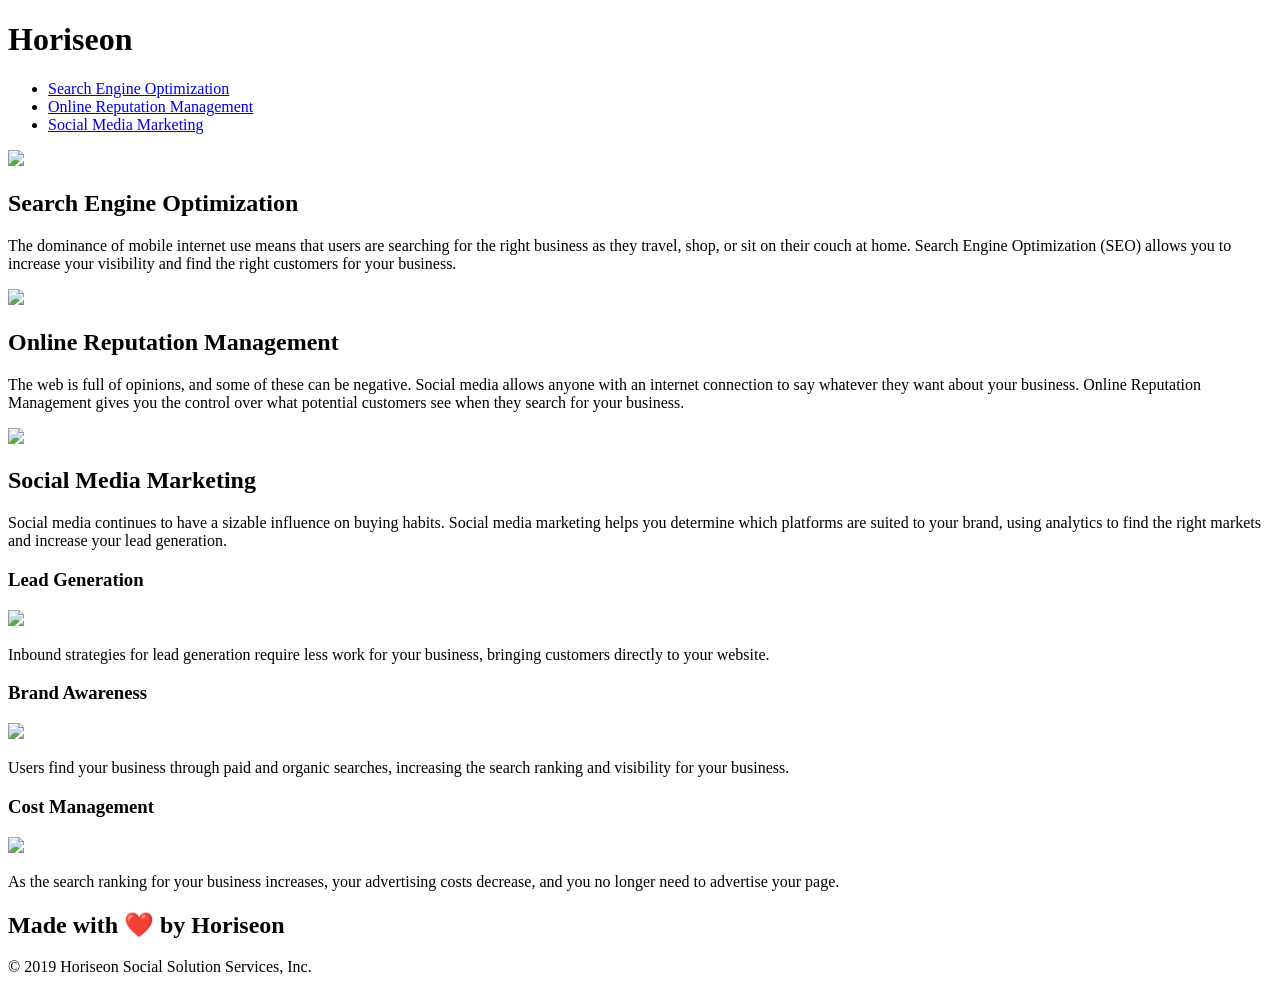
==== index.html @ b23cf94b "Moved HTML file" ====
<!DOCTYPE html>
<html lang="en-us">

<head>
    <meta charset="UTF-8" />
    <link rel="stylesheet" href="./assets/css/style.css">
    <title>website</title>
</head>

<body>
    <div class="header">
        <h1>Hori<span class="seo">seo</span>n</h1>
        <div>
            <ul>
                <li>
                    <a href="#search-engine-optimization">Search Engine Optimization</a>
                </li>
                <li>
                    <a href="#online-reputation-management">Online Reputation Management</a>
                </li>
                <li>
                    <a href="#social-media-marketing">Social Media Marketing</a>
                </li>
            </ul>
        </div>
    </div>
    <div class="hero"></div>
    <div class="content">
        <div class="search-engine-optimization">
            <img src="./assets/images/search-engine-optimization.jpg" class="float-left" />
            <h2>Search Engine Optimization</h2>
            <p>
                The dominance of mobile internet use means that users are searching for the right business as they travel, shop, or sit on their couch at home. Search Engine Optimization (SEO) allows you to increase your visibility and find the right customers for your business.
            </p>
        </div>
        <div id="online-reputation-management" class="online-reputation-management">
            <img src="./assets/images/online-reputation-management.jpg" class="float-right" />
            <h2>Online Reputation Management</h2>
            <p>
                The web is full of opinions, and some of these can be negative. Social media allows anyone with an internet connection to say whatever they want about your business. Online Reputation Management gives you the control over what potential customers see when they search for your business.
            </p>
        </div>
        <div id="social-media-marketing" class="social-media-marketing">
            <img src="./assets/images/social-media-marketing.jpg" class="float-left" />
            <h2>Social Media Marketing</h2>
            <p>
                Social media continues to have a sizable influence on buying habits. Social media marketing helps you determine which platforms are suited to your brand, using analytics to find the right markets and increase your lead generation.
            </p>
        </div>
    </div>
    <div class="benefits">
        <div class="benefit-lead">
            <h3>Lead Generation</h3>
            <img src="./assets/images/lead-generation.png" />
            <p>
                Inbound strategies for lead generation require less work for your business, bringing customers directly to your website.
            </p>
        </div>
        <div class="benefit-brand">
            <h3>Brand Awareness</h3>
            <img src="./assets/images/brand-awareness.png" />
            <p>
                Users find your business through paid and organic searches, increasing the search ranking and visibility for your business.
            </p>
        </div>
        <div class="benefit-cost">
            <h3>Cost Management</h3>
            <img src="./assets/images/cost-management.png" />
            <p>
                As the search ranking for your business increases, your advertising costs decrease, and you no longer need to advertise your page.
            </p>
        </div>
    </div>
    <div class="footer">
        <h2>Made with ❤️️ by Horiseon</h2>
        <p>
            &copy; 2019 Horiseon Social Solution Services, Inc.
        </p>
    </div>
</body>

</html>
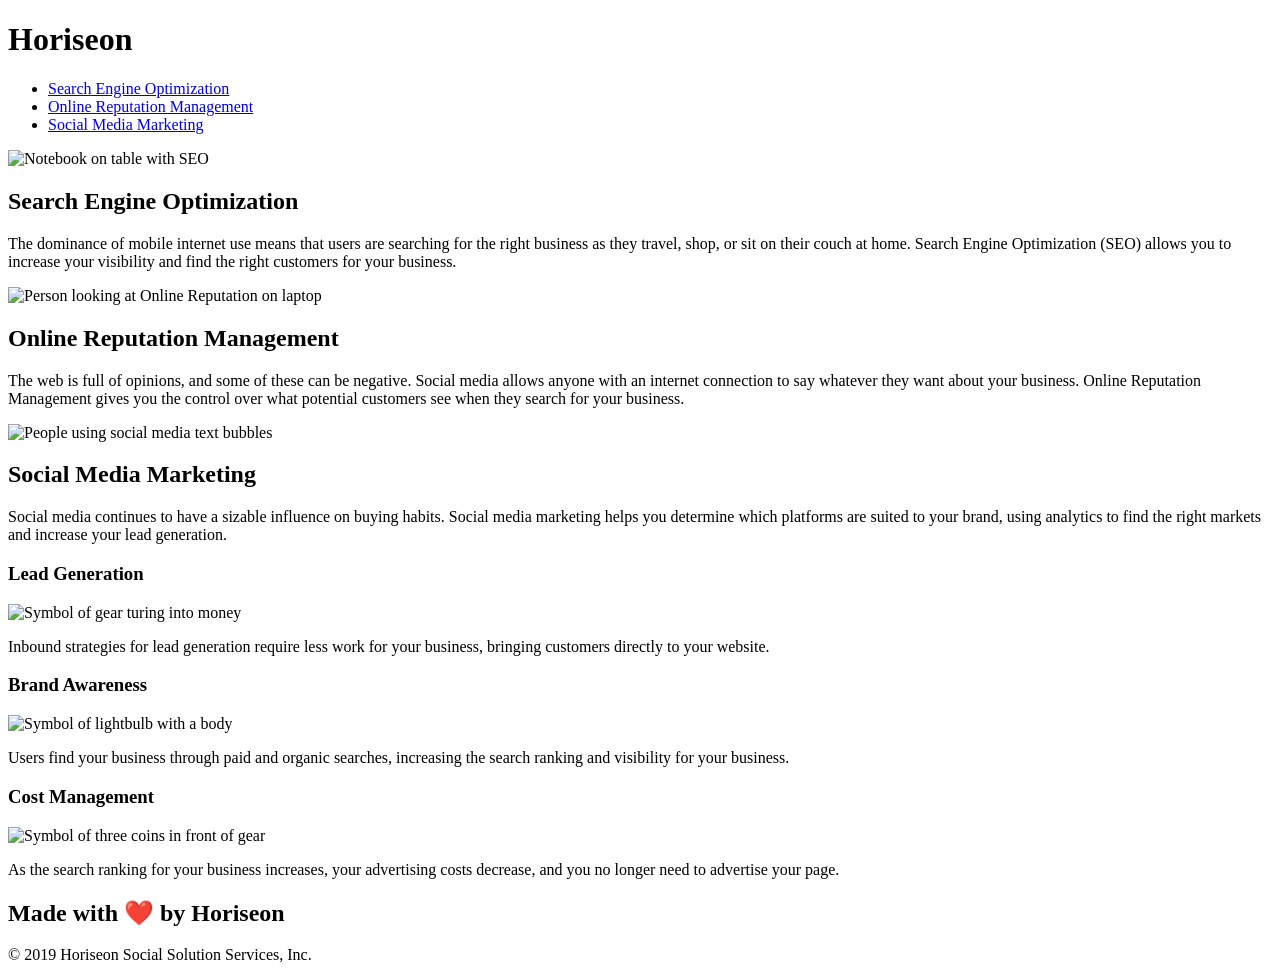
==== commit 051a697b: "edited files" ====
--- a/index.html
+++ b/index.html
@@ -4,79 +4,103 @@
 <head>
     <meta charset="UTF-8" />
     <link rel="stylesheet" href="./assets/css/style.css">
-    <title>website</title>
+    <title>Horiseon Marketing Agency Webpage showing their main principles</title>
 </head>
 
 <body>
-    <div class="header">
-        <h1>Hori<span class="seo">seo</span>n</h1>
-        <div>
-            <ul>
-                <li>
-                    <a href="#search-engine-optimization">Search Engine Optimization</a>
-                </li>
-                <li>
-                    <a href="#online-reputation-management">Online Reputation Management</a>
-                </li>
-                <li>
-                    <a href="#social-media-marketing">Social Media Marketing</a>
-                </li>
-            </ul>
+    <header>
+        <div class="header">
+            <h1>Hori<span class="seo">seo</span>n</h1>
+            <div>
+                <ul>
+                    <li><a href="#search-engine-optimization">Search Engine Optimization</a></li>
+                    <li><a href="#online-reputation-management">Online Reputation Management</a></li>
+                    <li><a href="#social-media-marketing">Social Media Marketing</a></li>
+                </ul>
+            </div>
         </div>
+    </header>
+
+    <section>
+    <div class="hero" alt="Main Showcase Photo"></div>
+    </section>
+
+    <div class="content">
+        <article>
+            <section>
+            <div class="search-engine-optimization">
+                <img src="./assets/images/search-engine-optimization.jpg" alt="Notebook on table with SEO" class="float-left" />
+                <h2>Search Engine Optimization</h2>
+                <p>
+                    The dominance of mobile internet use means that users are searching for the right business as they travel, shop, or sit on their couch at home. Search Engine Optimization (SEO) allows you to increase your visibility and find the right customers for your business.
+                </p>
+            </div>
+            </section>
+
+            <section>
+            <div id="online-reputation-management" class="online-reputation-management"> 
+                <img src="./assets/images/online-reputation-management.jpg" alt="Person looking at Online Reputation on laptop" class="float-right" />
+                <h2>Online Reputation Management</h2>
+                <p>
+                    The web is full of opinions, and some of these can be negative. Social media allows anyone with an internet connection to say whatever they want about your business. Online Reputation Management gives you the control over what potential customers see when they search for your business.
+                </p>
+            </div>
+            </section>
+
+            <section>
+            <div id="social-media-marketing" class="social-media-marketing">
+                <img src="./assets/images/social-media-marketing.jpg" alt="People using social media text bubbles" class="float-left" />
+                <h2>Social Media Marketing</h2>
+                <p>
+                    Social media continues to have a sizable influence on buying habits. Social media marketing helps you determine which platforms are suited to your brand, using analytics to find the right markets and increase your lead generation.
+                </p>
+            </div>
+            </section>
+        </article>
     </div>
-    <div class="hero"></div>
-    <div class="content">
-        <div class="search-engine-optimization">
-            <img src="./assets/images/search-engine-optimization.jpg" class="float-left" />
-            <h2>Search Engine Optimization</h2>
+
+    <div class="benefits" alt="Side column of information">
+        <article>
+            <section>
+            <div class="benefit-lead">
+                <h3>Lead Generation</h3>
+                <img src="./assets/images/lead-generation.png" alt="Symbol of gear turing into money"/>
+                <p>
+                    Inbound strategies for lead generation require less work for your business, bringing customers directly to your website.
+                </p>
+            </div>
+            </section>
+
+            <section>
+            <div class="benefit-brand">
+                <h3>Brand Awareness</h3>
+                <img src="./assets/images/brand-awareness.png" alt="Symbol of lightbulb with a body"/>
+                <p>
+                    Users find your business through paid and organic searches, increasing the search ranking and visibility for your business.
+                </p>
+            </div>
+            </section>
+        
+            <section>
+            <div class="benefit-cost">
+                <h3>Cost Management</h3>
+                <img src="./assets/images/cost-management.png" alt="Symbol of three coins in front of gear"/>
+                <p>
+                    As the search ranking for your business increases, your advertising costs decrease, and you no longer need to advertise your page.
+                </p>
+            </div>
+            </section>
+        </article>
+    </div>
+    
+    <footer>
+        <div class="footer">
+            <h2>Made with ❤️️ by Horiseon</h2>
             <p>
-                The dominance of mobile internet use means that users are searching for the right business as they travel, shop, or sit on their couch at home. Search Engine Optimization (SEO) allows you to increase your visibility and find the right customers for your business.
+                &copy; 2019 Horiseon Social Solution Services, Inc.
             </p>
         </div>
-        <div id="online-reputation-management" class="online-reputation-management">
-            <img src="./assets/images/online-reputation-management.jpg" class="float-right" />
-            <h2>Online Reputation Management</h2>
-            <p>
-                The web is full of opinions, and some of these can be negative. Social media allows anyone with an internet connection to say whatever they want about your business. Online Reputation Management gives you the control over what potential customers see when they search for your business.
-            </p>
-        </div>
-        <div id="social-media-marketing" class="social-media-marketing">
-            <img src="./assets/images/social-media-marketing.jpg" class="float-left" />
-            <h2>Social Media Marketing</h2>
-            <p>
-                Social media continues to have a sizable influence on buying habits. Social media marketing helps you determine which platforms are suited to your brand, using analytics to find the right markets and increase your lead generation.
-            </p>
-        </div>
-    </div>
-    <div class="benefits">
-        <div class="benefit-lead">
-            <h3>Lead Generation</h3>
-            <img src="./assets/images/lead-generation.png" />
-            <p>
-                Inbound strategies for lead generation require less work for your business, bringing customers directly to your website.
-            </p>
-        </div>
-        <div class="benefit-brand">
-            <h3>Brand Awareness</h3>
-            <img src="./assets/images/brand-awareness.png" />
-            <p>
-                Users find your business through paid and organic searches, increasing the search ranking and visibility for your business.
-            </p>
-        </div>
-        <div class="benefit-cost">
-            <h3>Cost Management</h3>
-            <img src="./assets/images/cost-management.png" />
-            <p>
-                As the search ranking for your business increases, your advertising costs decrease, and you no longer need to advertise your page.
-            </p>
-        </div>
-    </div>
-    <div class="footer">
-        <h2>Made with ❤️️ by Horiseon</h2>
-        <p>
-            &copy; 2019 Horiseon Social Solution Services, Inc.
-        </p>
-    </div>
+    </footer>
 </body>
 
 </html>
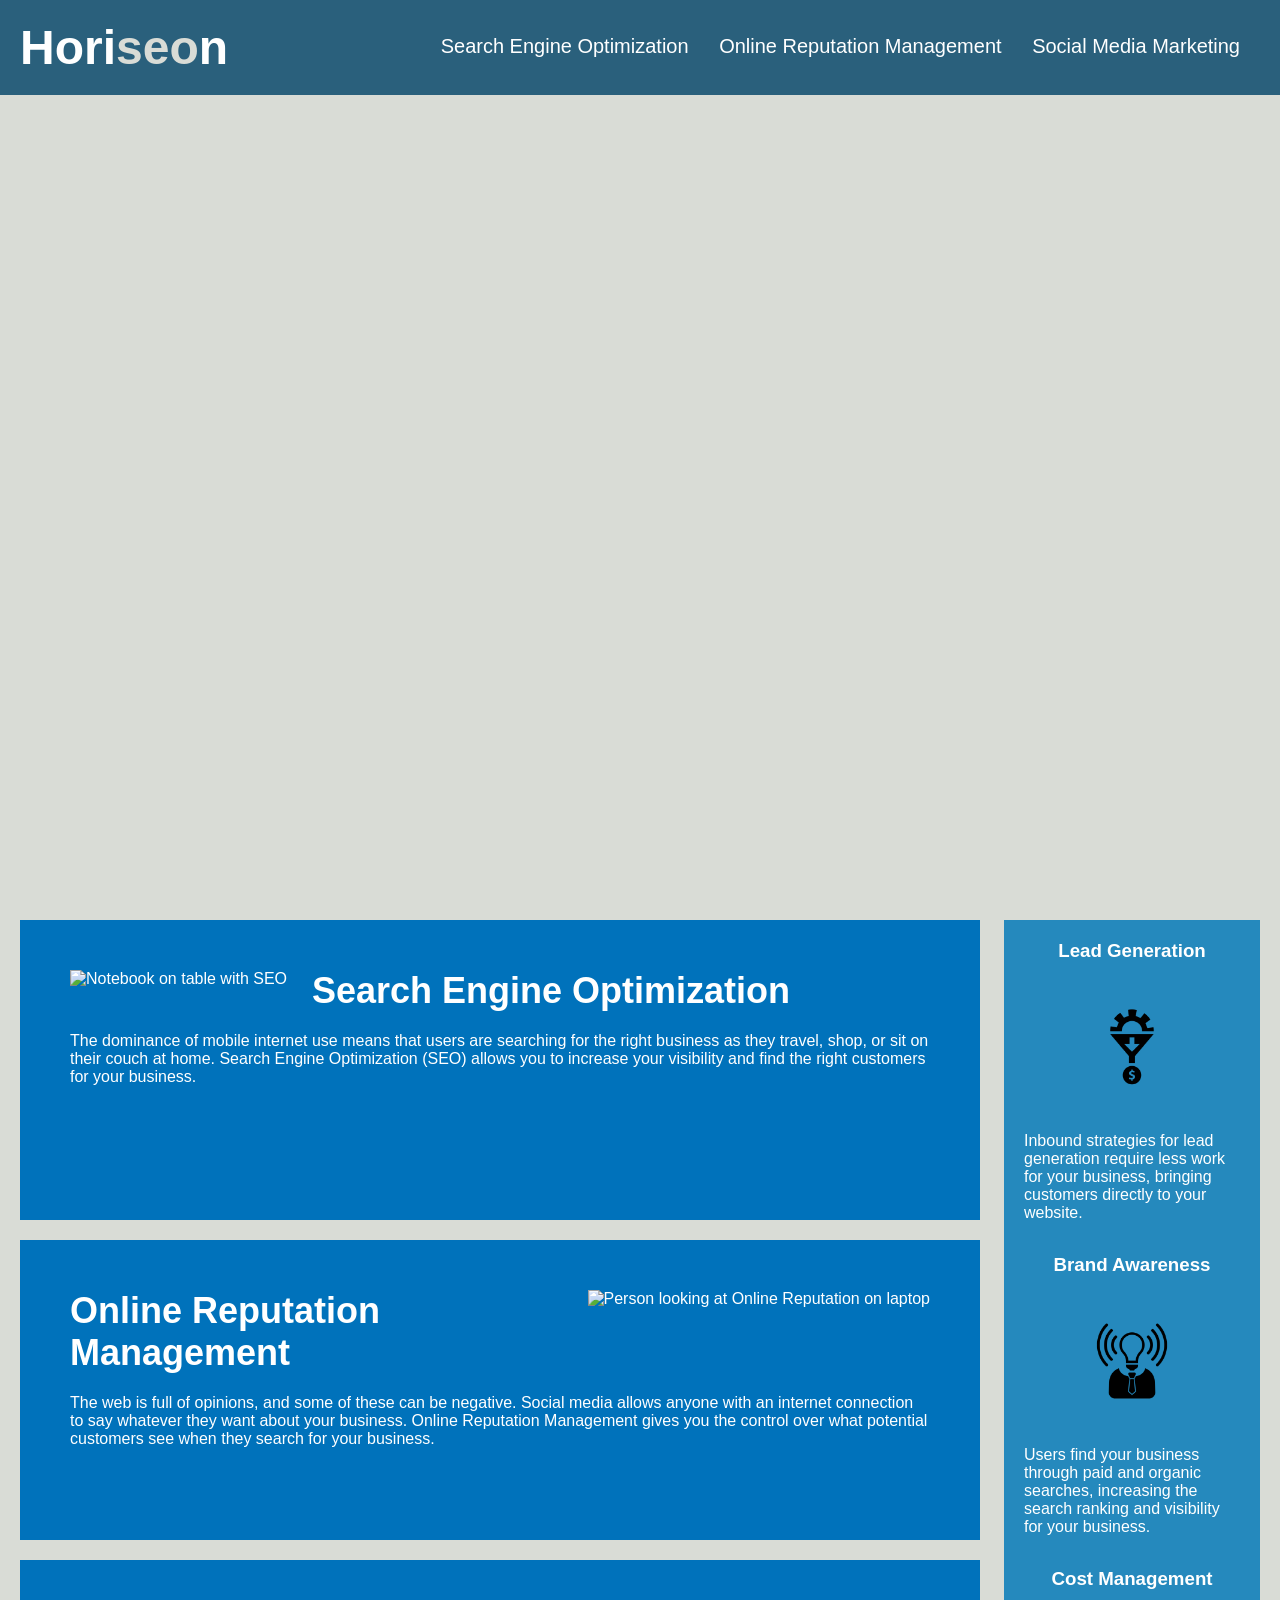
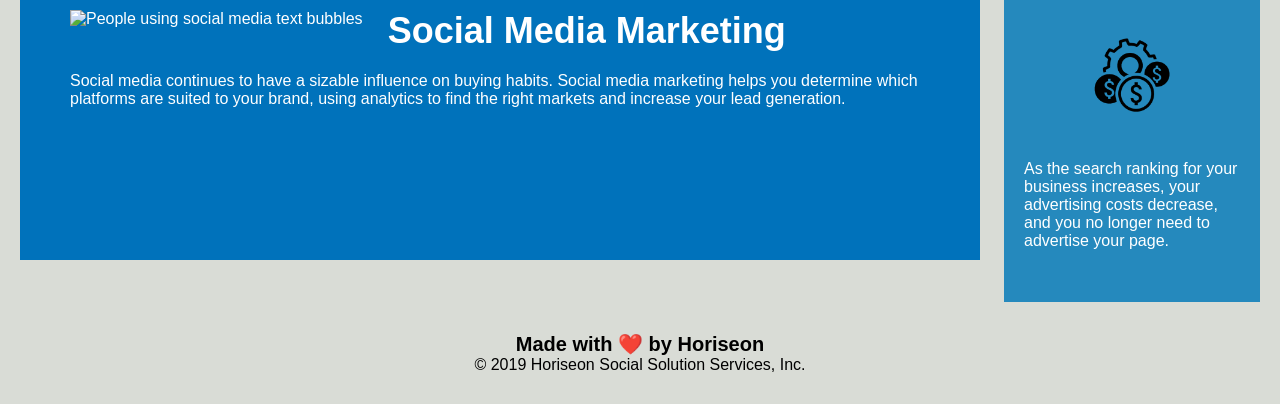
==== commit a7130083: "Update index.html" ====
--- a/index.html
+++ b/index.html
@@ -3,7 +3,7 @@
 
 <head>
     <meta charset="UTF-8" />
-    <link rel="stylesheet" href="./assets/css/style.css">
+    <link rel="stylesheet" href="./assets/style.css">
     <title>Horiseon Marketing Agency Webpage showing their main principles</title>
 </head>
 
--- a/assets/style.css
+++ b/assets/style.css
@@ -0,0 +1,206 @@
+* {
+    box-sizing: border-box;
+    padding: 0;
+    margin: 0;
+}
+
+body {
+    background-color: #d9dcd6;
+}
+
+.header {
+    padding: 20px;
+    font-family: 'Trebuchet MS', 'Lucida Sans Unicode', 'Lucida Grande', 'Lucida Sans', Arial, sans-serif;
+    background-color: #2a607c;
+    color: #ffffff;
+}
+
+.header h1 {
+    display: inline-block;
+    font-size: 48px;
+}
+
+.header h1 .seo {
+    color: #d9dcd6;
+}
+
+.header div {
+    padding-top: 15px;
+    margin-right: 20px;
+    float: right;
+    font-family: 'Gill Sans', 'Gill Sans MT', Calibri, 'Trebuchet MS', sans-serif;
+    font-size: 20px;
+}
+
+.header div ul {
+    list-style-type: none;
+}
+
+.header div ul li {
+    display: inline-block;
+    margin-left: 25px;
+}
+
+a {
+    color: #ffffff;
+    text-decoration: none;
+}
+
+p {
+    font-size: 16px;
+}
+
+.hero {
+    height: 800px;
+    width: 100%;
+    margin-bottom: 25px;
+    background-image: url("../images/digital-marketing-meeting.jpg");
+    background-size: cover;
+    background-position: center;
+}
+
+/* Moved .content to match layout of HTML for easier visibilty */
+
+.content {
+    width: 75%;
+    display: inline-block;
+    margin-left: 20px;
+}
+
+.float-left {
+    float: left;
+    margin-right: 25px;
+}
+
+.float-right {
+    float: right;
+    margin-left: 25px;
+}
+
+/* Moved entire article inside .content to match the flow in the HTML */
+
+.search-engine-optimization {
+    margin-bottom: 20px;
+    padding: 50px;
+    height: 300px;
+    font-family: 'Gill Sans', 'Gill Sans MT', Calibri, 'Trebuchet MS', sans-serif;
+    background-color: #0072bb;
+    color: #ffffff;
+}
+
+.online-reputation-management {
+    margin-bottom: 20px;
+    padding: 50px;
+    height: 300px;
+    font-family: 'Gill Sans', 'Gill Sans MT', Calibri, 'Trebuchet MS', sans-serif;
+    background-color: #0072bb;
+    color: #ffffff;
+}
+
+.social-media-marketing {
+    margin-bottom: 20px;
+    padding: 50px;
+    height: 300px;
+    font-family: 'Gill Sans', 'Gill Sans MT', Calibri, 'Trebuchet MS', sans-serif;
+    background-color: #0072bb;
+    color: #ffffff;
+}
+
+.search-engine-optimization img {
+    max-height: 200px;
+}
+
+.online-reputation-management img {
+    max-height: 200px;
+}
+
+.social-media-marketing img {
+    max-height: 200px;
+}
+
+.search-engine-optimization h2 {
+    margin-bottom: 20px;
+    font-size: 36px;
+}
+
+.online-reputation-management h2 {
+    margin-bottom: 20px;
+    font-size: 36px;
+}
+
+.social-media-marketing h2 {
+    margin-bottom: 20px;
+    font-size: 36px;
+}
+
+.benefits {
+    margin-right: 20px;
+    padding: 20px;
+    clear: both;
+    float: right;
+    width: 20%;
+    height: 100%;
+    font-family: 'Gill Sans', 'Gill Sans MT', Calibri, 'Trebuchet MS', sans-serif;
+    background-color: #2589bd;
+}
+
+.benefit-lead {
+    margin-bottom: 32px;
+    color: #ffffff;
+}
+
+.benefit-brand {
+    margin-bottom: 32px;
+    color: #ffffff;
+}
+
+.benefit-cost {
+    margin-bottom: 32px;
+    color: #ffffff;
+}
+
+.benefit-lead h3 {
+    margin-bottom: 10px;
+    text-align: center;
+}
+
+.benefit-brand h3 {
+    margin-bottom: 10px;
+    text-align: center;
+}
+
+.benefit-cost h3 {
+    margin-bottom: 10px;
+    text-align: center;
+}
+
+.benefit-lead img {
+    display: block;
+    margin: 10px auto;
+    max-width: 150px;
+}
+
+.benefit-brand img {
+    display: block;
+    margin: 10px auto;
+    max-width: 150px;
+}
+
+.benefit-cost img {
+    display: block;
+    margin: 10px auto;
+    max-width: 150px;
+}
+
+/* Article in .content was moved from this location */
+
+.footer {
+    padding: 30px;
+    clear: both;
+    font-family: 'Trebuchet MS', 'Lucida Sans Unicode', 'Lucida Grande', 'Lucida Sans', Arial, sans-serif;
+    text-align: center;
+}
+
+.footer h2 {
+    font-size: 20px;
+}
